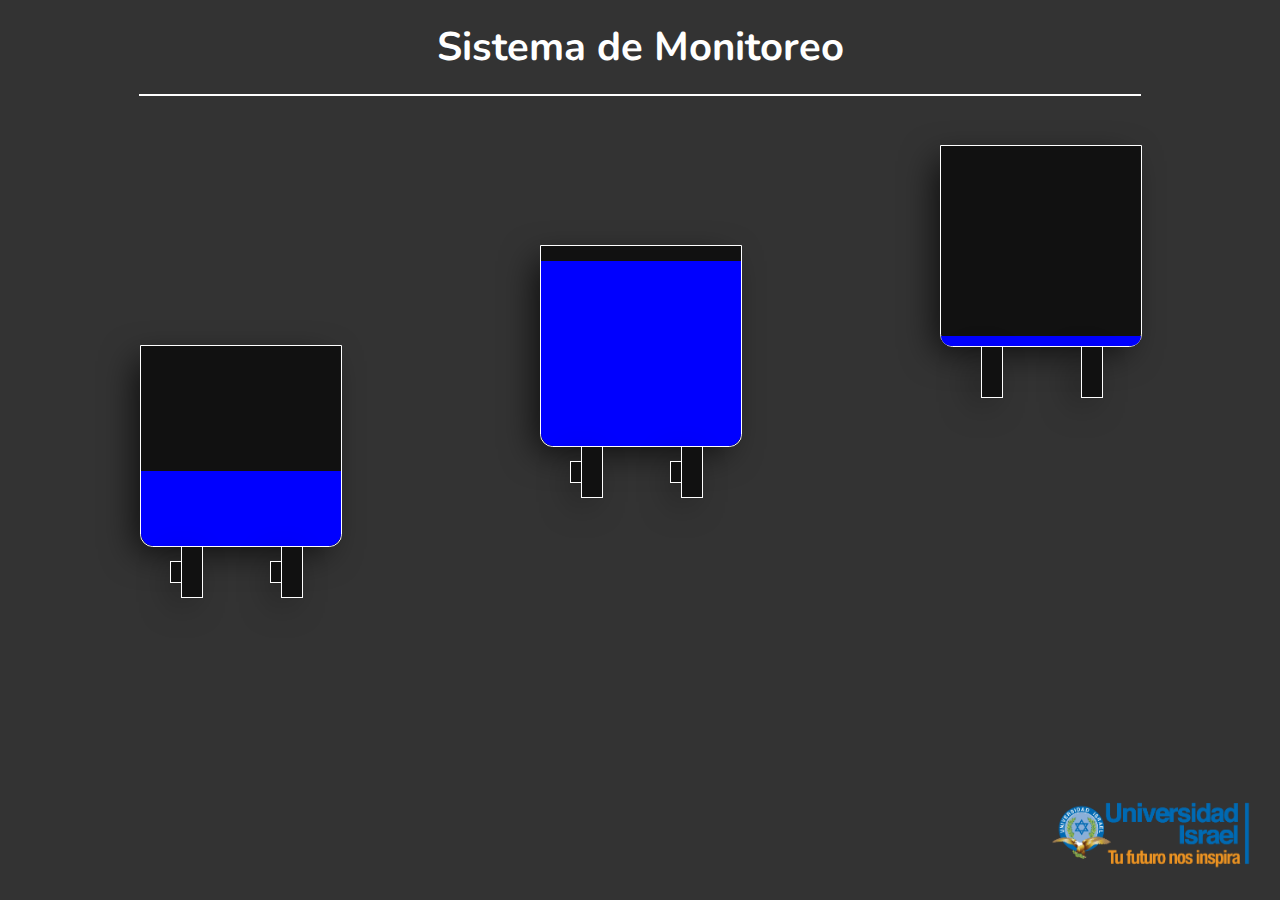
==== index.html @ b58b9644 "actualiza" ====
<!DOCTYPE html>
<html lang="es">
<head>
	<meta charset="UTF-8">
	<title>Sistema de Monitoreo</title>
	<meta http-equiv="X-UA-Compatible" content="IE=edge,chrome=1">    
    <meta name="description" content="Gold & Minerals Consultores">
    <meta name="viewport" content="width=device-width, initial-scale=1, maximum-scale=1, minimum-scale=1">        
    <link rel="stylesheet" href="css/main.css">    
    <link rel="shortcut icon" type="image/x-icon" href="./favicon.ico">
</head>
<body>
	
	<h1>Sistema de Monitoreo</h1>

	<div id="contenido">

		<div class="tanque" style="top: 250px; left: 0px;">
			<div class="contenedor">
				<div class="agua" style="height: 75px;">
					
				</div>
			</div>
			<div class="motores">
				<div class="tubo_v" style="left: 40px;"></div>
				<div class="tubo_h" style="left: 29px; width: 10px; top:15px;"></div>

				<div class="tubo_v" style="left: 140px;"></div>
				<div class="tubo_h" style="left: 129px; width: 10px; top:15px;"></div>
			</div>
		</div>

		<div class="tanque" style="top: 150px; left: 400px;">
			<div class="contenedor">
				<div class="agua" style="height: 185px;">
					
				</div>
			</div>
			<div class="motores">
				<div class="tubo_v" style="left: 40px;"></div>
				<div class="tubo_h" style="left: 29px; width: 10px; top:15px;"></div>

				<div class="tubo_v" style="left: 140px;"></div>
				<div class="tubo_h" style="left: 129px; width: 10px; top:15px;"></div>
			</div>
		</div>

		<div class="tanque" style="top: 50px; left: 800px;">
			<div class="contenedor">
				<div class="agua" style="height: 10px;">
					
				</div>
			</div>
			<div class="motores">
				<div class="tubo_v" style="left: 40px;"></div>
				<div class="tubo_v" style="left: 140px;"></div>				
			</div>
		</div>

	</div>

	<figure id="logo"><img src="img/logo.png" alt=""></figure>
</body>
</html>
---- css/main.css ----
@import url("https://fonts.googleapis.com/css?family=Nunito");
*{padding:0;margin:0;font-family:'Nunito'}a{text-decoration:none}body{background:#333;}body h1{font-size:40px;color:#fff;text-align:center;padding:.5em 0}body #contenido{width:1000px;border:1px solid #fff;position:relative;margin:0 auto;}body #contenido .tanque{background:#111;border:1px solid #fff;border-bottom-left-radius:.8em;border-bottom-right-radius:.8em;position:absolute;width:200px;height:200px;-webkit-box-shadow:-10px 10px 34px -6px rgba(0,0,0,0.75);-moz-box-shadow:-10px 10px 34px -6px rgba(0,0,0,0.75);box-shadow:-10px 10px 34px -6px rgba(0,0,0,0.75);}body #contenido .tanque .contenedor{width:100%;height:100%;position:relative;}body #contenido .tanque .contenedor .agua{background:#00f;bottom:0;left:0;right:0;position:absolute;border-bottom-left-radius:.8em;border-bottom-right-radius:.8em}body #contenido .tanque .motores{width:100%;height:50px;position:relative;}body #contenido .tanque .motores .tubo_v{height:100%;width:20px;border:1px solid #fff;position:absolute;background:#111;-webkit-box-shadow:-10px 10px 34px -6px rgba(0,0,0,0.75);-moz-box-shadow:-10px 10px 34px -6px rgba(0,0,0,0.75);box-shadow:-10px 10px 34px -6px rgba(0,0,0,0.75)}body #contenido .tanque .motores .tubo_h{width:20px;height:20px;border:1px solid #fff;position:absolute;background:#111;-webkit-box-shadow:-10px 10px 34px -6px rgba(0,0,0,0.75);-moz-box-shadow:-10px 10px 34px -6px rgba(0,0,0,0.75);box-shadow:-10px 10px 34px -6px rgba(0,0,0,0.75)}body #logo{width:200px;position:fixed;bottom:20px;right:30px;}body #logo img{width:100%}
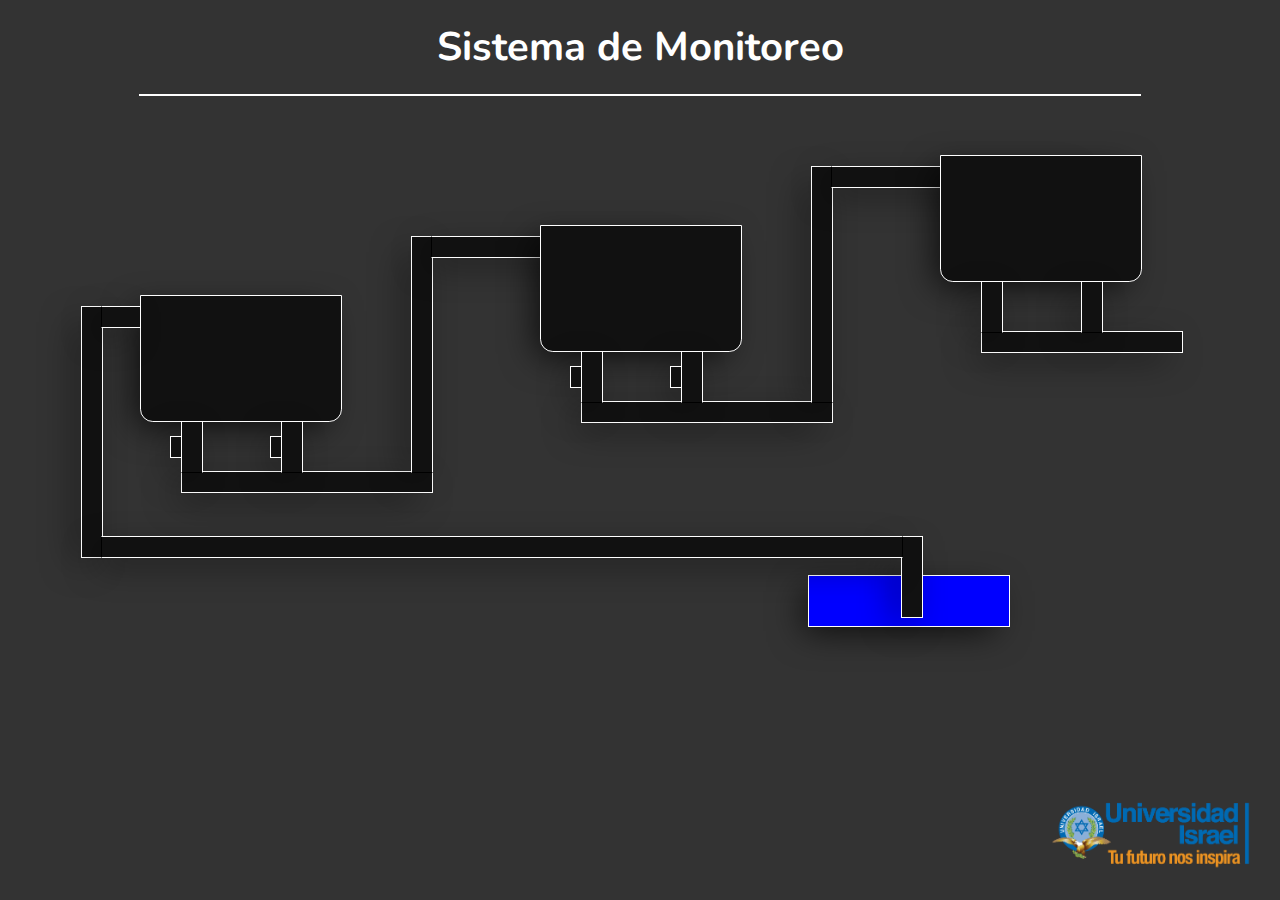
==== commit 985e5a0d: "actualiza" ====
--- a/index.html
+++ b/index.html
@@ -15,50 +15,81 @@
 
 	<div id="contenido">
 
-		<div class="tanque" style="top: 250px; left: 0px;">
+		<div class="tanque" style="top: 480px; left: 668px; height: 50px; border-radius: 0px;">
 			<div class="contenedor">
-				<div class="agua" style="height: 75px;">
+				<div class="agua" style="height: 100%; border-radius: 0px;">
+					
+				</div>
+			</div>
+		</div>
+
+		<div class="tanque" style="top: 200px; left: 0px;">
+			<div class="contenedor">
+				<div class="agua" id="nivel_tanque1">
 					
 				</div>
 			</div>
 			<div class="motores">
-				<div class="tubo_v" style="left: 40px;"></div>
-				<div class="tubo_h" style="left: 29px; width: 10px; top:15px;"></div>
+				<div class="tubo_h" style="left: 40px; width: 250px; top:50px;"></div>
 
-				<div class="tubo_v" style="left: 140px;"></div>
-				<div class="tubo_h" style="left: 129px; width: 10px; top:15px;"></div>
-			</div>
+				<div class="tubo_v" style="left: 40px;  border-bottom: 1px solid #000;"></div>
+				<div class="tubo_h" style="left: 29px; width: 10px; top:15px;" id="tanque1_motor1"></div>
+
+				<div class="tubo_v" style="left: 140px;  border-bottom: 1px solid #000;"></div>
+				<div class="tubo_h" style="left: 129px; width: 10px; top:15px;" id="tanque1_motor2"></div>
+				
+				<div class="tubo_v" style="left: 270px; border-bottom: 1px solid #000; height: 235px; top: -185px;"></div>
+				<div class="tubo_h" style="left: 290px; width: 250px; top:-185px; border-left: 1px solid #000;"></div>
+
+				<div class="tubo_v" style="left: -60px; height: 250px; top: -115px;"></div>
+				<div class="tubo_h" style="left: -40px; width: 38px; top:-115px; border-left: 1px solid #000;"></div>
+				<div class="tubo_v" style="left: 760px; height: 80px; top: 115px;"></div>
+				<div class="tubo_h" style="left: -40px; width: 800px; top:115px; border-left: 1px solid #000; border-right: 1px solid #000;"></div>
+				
+			</div>			
 		</div>
 
-		<div class="tanque" style="top: 150px; left: 400px;">
+		<div class="tanque" style="top: 130px; left: 400px;">
 			<div class="contenedor">
-				<div class="agua" style="height: 185px;">
+				<div class="agua" id="nivel_tanque2">
 					
 				</div>
 			</div>
 			<div class="motores">
-				<div class="tubo_v" style="left: 40px;"></div>
-				<div class="tubo_h" style="left: 29px; width: 10px; top:15px;"></div>
+				<div class="tubo_h" style="left: 40px; width: 250px; top:50px;"></div>
 
-				<div class="tubo_v" style="left: 140px;"></div>
-				<div class="tubo_h" style="left: 129px; width: 10px; top:15px;"></div>
+				<div class="tubo_v" style="left: 40px; border-bottom: 1px solid #000;"></div>
+				<div class="tubo_h" style="left: 29px; width: 10px; top:15px;" id="tanque2_motor1"></div>
+
+				<div class="tubo_v" style="left: 140px; border-bottom: 1px solid #000;"></div>
+				<div class="tubo_h" style="left: 129px; width: 10px; top:15px;" id="tanque2_motor2"></div>
+
+				<div class="tubo_v" style="left: 270px; border-bottom: 1px solid #000; height: 235px; top: -185px;"></div>
+				<div class="tubo_h" style="left: 290px; width: 250px; top:-185px; border-left: 1px solid #000;"></div>
 			</div>
 		</div>
 
-		<div class="tanque" style="top: 50px; left: 800px;">
+		<div class="tanque" style="top: 60px; left: 800px;">
 			<div class="contenedor">
-				<div class="agua" style="height: 10px;">
+				<div class="agua" id="nivel_tanque3">
 					
 				</div>
 			</div>
 			<div class="motores">
-				<div class="tubo_v" style="left: 40px;"></div>
-				<div class="tubo_v" style="left: 140px;"></div>				
+				<div class="tubo_h" style="left: 40px; width: 200px; top:50px;"></div>
+
+				<div class="tubo_v" style="left: 40px; border-bottom: 1px solid #000;"></div>
+				<div class="tubo_v" style="left: 140px; border-bottom: 1px solid #000;"></div>				
 			</div>
 		</div>
 
 	</div>
 
 	<figure id="logo"><img src="img/logo.png" alt=""></figure>
+
+	<script src="//ajax.googleapis.com/ajax/libs/jquery/1.11.2/jquery.min.js"></script>
+    <script>window.jQuery || document.write('<script src="js/vendor/jquery-1.11.2.min.js"><\/script>')</script>
+        
+    <script src="js/main.js"></script>
 </body>
 </html>--- a/css/main.css
+++ b/css/main.css
@@ -1,2 +1,2 @@
 @import url("https://fonts.googleapis.com/css?family=Nunito");
-*{padding:0;margin:0;font-family:'Nunito'}a{text-decoration:none}body{background:#333;}body h1{font-size:40px;color:#fff;text-align:center;padding:.5em 0}body #contenido{width:1000px;border:1px solid #fff;position:relative;margin:0 auto;}body #contenido .tanque{background:#111;border:1px solid #fff;border-bottom-left-radius:.8em;border-bottom-right-radius:.8em;position:absolute;width:200px;height:200px;-webkit-box-shadow:-10px 10px 34px -6px rgba(0,0,0,0.75);-moz-box-shadow:-10px 10px 34px -6px rgba(0,0,0,0.75);box-shadow:-10px 10px 34px -6px rgba(0,0,0,0.75);}body #contenido .tanque .contenedor{width:100%;height:100%;position:relative;}body #contenido .tanque .contenedor .agua{background:#00f;bottom:0;left:0;right:0;position:absolute;border-bottom-left-radius:.8em;border-bottom-right-radius:.8em}body #contenido .tanque .motores{width:100%;height:50px;position:relative;}body #contenido .tanque .motores .tubo_v{height:100%;width:20px;border:1px solid #fff;position:absolute;background:#111;-webkit-box-shadow:-10px 10px 34px -6px rgba(0,0,0,0.75);-moz-box-shadow:-10px 10px 34px -6px rgba(0,0,0,0.75);box-shadow:-10px 10px 34px -6px rgba(0,0,0,0.75)}body #contenido .tanque .motores .tubo_h{width:20px;height:20px;border:1px solid #fff;position:absolute;background:#111;-webkit-box-shadow:-10px 10px 34px -6px rgba(0,0,0,0.75);-moz-box-shadow:-10px 10px 34px -6px rgba(0,0,0,0.75);box-shadow:-10px 10px 34px -6px rgba(0,0,0,0.75)}body #logo{width:200px;position:fixed;bottom:20px;right:30px;}body #logo img{width:100%}+*{padding:0;margin:0;font-family:'Nunito'}a{text-decoration:none}body{background:#333;}body h1{font-size:40px;color:#fff;text-align:center;padding:.5em 0}body #contenido{width:1000px;border:1px solid #fff;position:relative;margin:0 auto;}body #contenido .tanque{background:#111;border:1px solid #fff;border-bottom-left-radius:.8em;border-bottom-right-radius:.8em;position:absolute;width:200px;height:125px;-webkit-box-shadow:-10px 10px 34px -6px rgba(0,0,0,0.75);-moz-box-shadow:-10px 10px 34px -6px rgba(0,0,0,0.75);box-shadow:-10px 10px 34px -6px rgba(0,0,0,0.75);}body #contenido .tanque .contenedor{width:100%;height:100%;position:relative;}body #contenido .tanque .contenedor .agua{background:#00f;bottom:0;left:0;right:0;position:absolute;border-bottom-left-radius:.8em;border-bottom-right-radius:.8em}body #contenido .tanque .motores{width:100%;height:50px;position:relative;}body #contenido .tanque .motores .tubo_v{height:100%;width:20px;border:1px solid #fff;position:absolute;background:#111;-webkit-box-shadow:-10px 10px 34px -6px rgba(0,0,0,0.75);-moz-box-shadow:-10px 10px 34px -6px rgba(0,0,0,0.75);box-shadow:-10px 10px 34px -6px rgba(0,0,0,0.75)}body #contenido .tanque .motores .tubo_h{width:20px;height:20px;border:1px solid #fff;position:absolute;background:#111;-webkit-box-shadow:-10px 10px 34px -6px rgba(0,0,0,0.75);-moz-box-shadow:-10px 10px 34px -6px rgba(0,0,0,0.75);box-shadow:-10px 10px 34px -6px rgba(0,0,0,0.75)}body #contenido .tanque .motores .activo{background:#f00}body #logo{width:200px;position:fixed;bottom:20px;right:30px;}body #logo img{width:100%}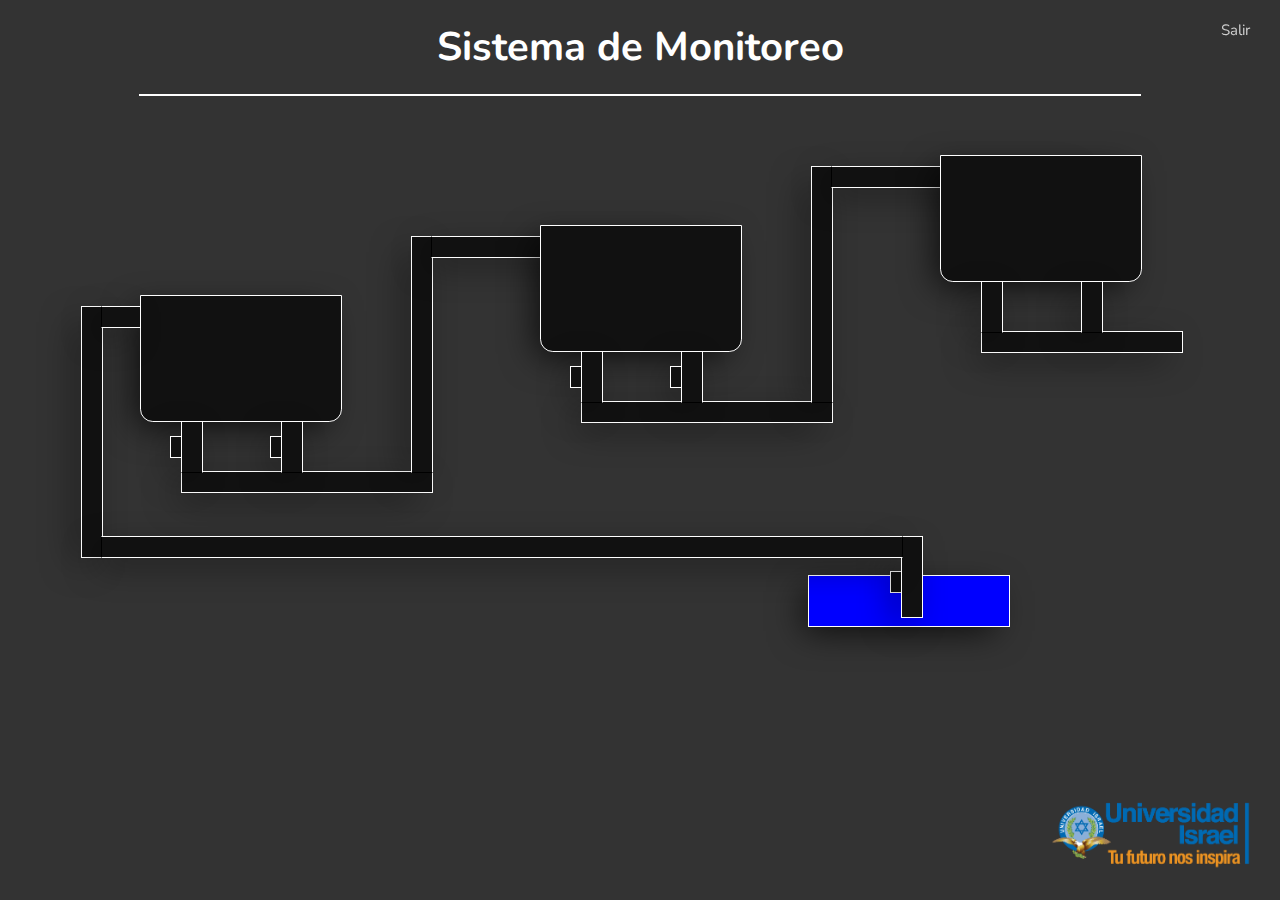
==== commit 12d7f239: "actualiza" ====
--- a/index.html
+++ b/index.html
@@ -12,6 +12,7 @@
 <body>
 	
 	<h1>Sistema de Monitoreo</h1>
+	<a href="#" class="salir" onclick="Salir(); return false;">Salir</a>
 
 	<div id="contenido">
 
@@ -21,6 +22,10 @@
 					
 				</div>
 			</div>
+
+			<div class="motores">
+				<div class="tubo_h" style="left: 81px; width: 10px; top:-55px;" id="pozo_motor"></div>
+			</div>			
 		</div>
 
 		<div class="tanque" style="top: 200px; left: 0px;">
@@ -76,10 +81,11 @@
 				</div>
 			</div>
 			<div class="motores">
-				<div class="tubo_h" style="left: 40px; width: 200px; top:50px;"></div>
+				<div class="tubo_h" style="left: 40px; width: 200px; top:50px;"></div>				
 
 				<div class="tubo_v" style="left: 40px; border-bottom: 1px solid #000;"></div>
-				<div class="tubo_v" style="left: 140px; border-bottom: 1px solid #000;"></div>				
+				<div class="tubo_v" style="left: 140px; border-bottom: 1px solid #000;"></div>
+
 			</div>
 		</div>
 
@@ -91,5 +97,11 @@
     <script>window.jQuery || document.write('<script src="js/vendor/jquery-1.11.2.min.js"><\/script>')</script>
         
     <script src="js/main.js"></script>
+
+    <script>
+    	$(document).ready(function(){
+    		Verifica_Inicio();
+    	})
+    </script>
 </body>
 </html>--- a/css/main.css
+++ b/css/main.css
@@ -1,2 +1,2 @@
 @import url("https://fonts.googleapis.com/css?family=Nunito");
-*{padding:0;margin:0;font-family:'Nunito'}a{text-decoration:none}body{background:#333;}body h1{font-size:40px;color:#fff;text-align:center;padding:.5em 0}body #contenido{width:1000px;border:1px solid #fff;position:relative;margin:0 auto;}body #contenido .tanque{background:#111;border:1px solid #fff;border-bottom-left-radius:.8em;border-bottom-right-radius:.8em;position:absolute;width:200px;height:125px;-webkit-box-shadow:-10px 10px 34px -6px rgba(0,0,0,0.75);-moz-box-shadow:-10px 10px 34px -6px rgba(0,0,0,0.75);box-shadow:-10px 10px 34px -6px rgba(0,0,0,0.75);}body #contenido .tanque .contenedor{width:100%;height:100%;position:relative;}body #contenido .tanque .contenedor .agua{background:#00f;bottom:0;left:0;right:0;position:absolute;border-bottom-left-radius:.8em;border-bottom-right-radius:.8em}body #contenido .tanque .motores{width:100%;height:50px;position:relative;}body #contenido .tanque .motores .tubo_v{height:100%;width:20px;border:1px solid #fff;position:absolute;background:#111;-webkit-box-shadow:-10px 10px 34px -6px rgba(0,0,0,0.75);-moz-box-shadow:-10px 10px 34px -6px rgba(0,0,0,0.75);box-shadow:-10px 10px 34px -6px rgba(0,0,0,0.75)}body #contenido .tanque .motores .tubo_h{width:20px;height:20px;border:1px solid #fff;position:absolute;background:#111;-webkit-box-shadow:-10px 10px 34px -6px rgba(0,0,0,0.75);-moz-box-shadow:-10px 10px 34px -6px rgba(0,0,0,0.75);box-shadow:-10px 10px 34px -6px rgba(0,0,0,0.75)}body #contenido .tanque .motores .activo{background:#f00}body #logo{width:200px;position:fixed;bottom:20px;right:30px;}body #logo img{width:100%}+*{padding:0;margin:0;font-family:'Nunito'}a{text-decoration:none}.salir{position:fixed;color:#cecece;font-size:15px;top:20px;right:30px;transition:all .3s linear}.salir:hover{color:#fff}body{background:#333;}body header{border-bottom:1px solid rgba(0,0,0,0.1);padding:1em 3em .2em 3em;}body header h1,body header a,body header figure{display:inline-block;vertical-align:middle;padding:0}body header a{float:right;font-size:20px;padding:.5em 0 0 0;text-transform:uppercase;transition:all .3s linear;text-decoration:none}body header a:hover{color:#777}body header figure{width:120px;margin:0 2em .6em 0;}body header figure img{width:100%}body h1{font-size:40px;color:#fff;text-align:center;padding:.5em 0}body #login{text-align:center;border:0;}body #login h1,body #login a,body #login figure{display:block}body #login figure{margin:0 auto;width:250px}body #login h1{font-size:25px;padding:1em 0 0 0}body #inicio{width:300px;margin:4em auto 0 auto;padding:1em 2em;}body #inicio input{display:block;width:100%;padding:.5em .7em;border-radius:.3em;border:1px solid rgba(0,0,0,0.3);margin:0 0 .5em 0;background:#fff}body #inicio input[type='submit']{color:#00a;text-transform:uppercase;width:106.5%}body #contenido{width:1000px;border:1px solid #fff;position:relative;margin:0 auto;}body #contenido .tanque{background:#111;border:1px solid #fff;border-bottom-left-radius:.8em;border-bottom-right-radius:.8em;position:absolute;width:200px;height:125px;-webkit-box-shadow:-10px 10px 34px -6px rgba(0,0,0,0.75);-moz-box-shadow:-10px 10px 34px -6px rgba(0,0,0,0.75);box-shadow:-10px 10px 34px -6px rgba(0,0,0,0.75);}body #contenido .tanque .contenedor{width:100%;height:100%;position:relative;}body #contenido .tanque .contenedor .agua{background:#00f;bottom:0;left:0;right:0;position:absolute;border-bottom-left-radius:.8em;border-bottom-right-radius:.8em}body #contenido .tanque .motores{width:100%;height:50px;position:relative;}body #contenido .tanque .motores .tubo_v{height:100%;width:20px;border:1px solid #fff;position:absolute;background:#111;-webkit-box-shadow:-10px 10px 34px -6px rgba(0,0,0,0.75);-moz-box-shadow:-10px 10px 34px -6px rgba(0,0,0,0.75);box-shadow:-10px 10px 34px -6px rgba(0,0,0,0.75)}body #contenido .tanque .motores .tubo_h{width:20px;height:20px;border:1px solid #fff;position:absolute;background:#111;-webkit-box-shadow:-10px 10px 34px -6px rgba(0,0,0,0.75);-moz-box-shadow:-10px 10px 34px -6px rgba(0,0,0,0.75);box-shadow:-10px 10px 34px -6px rgba(0,0,0,0.75)}body #contenido .tanque .motores .activo{background:#f00}body #logo{width:200px;position:fixed;bottom:20px;right:30px;}body #logo img{width:100%}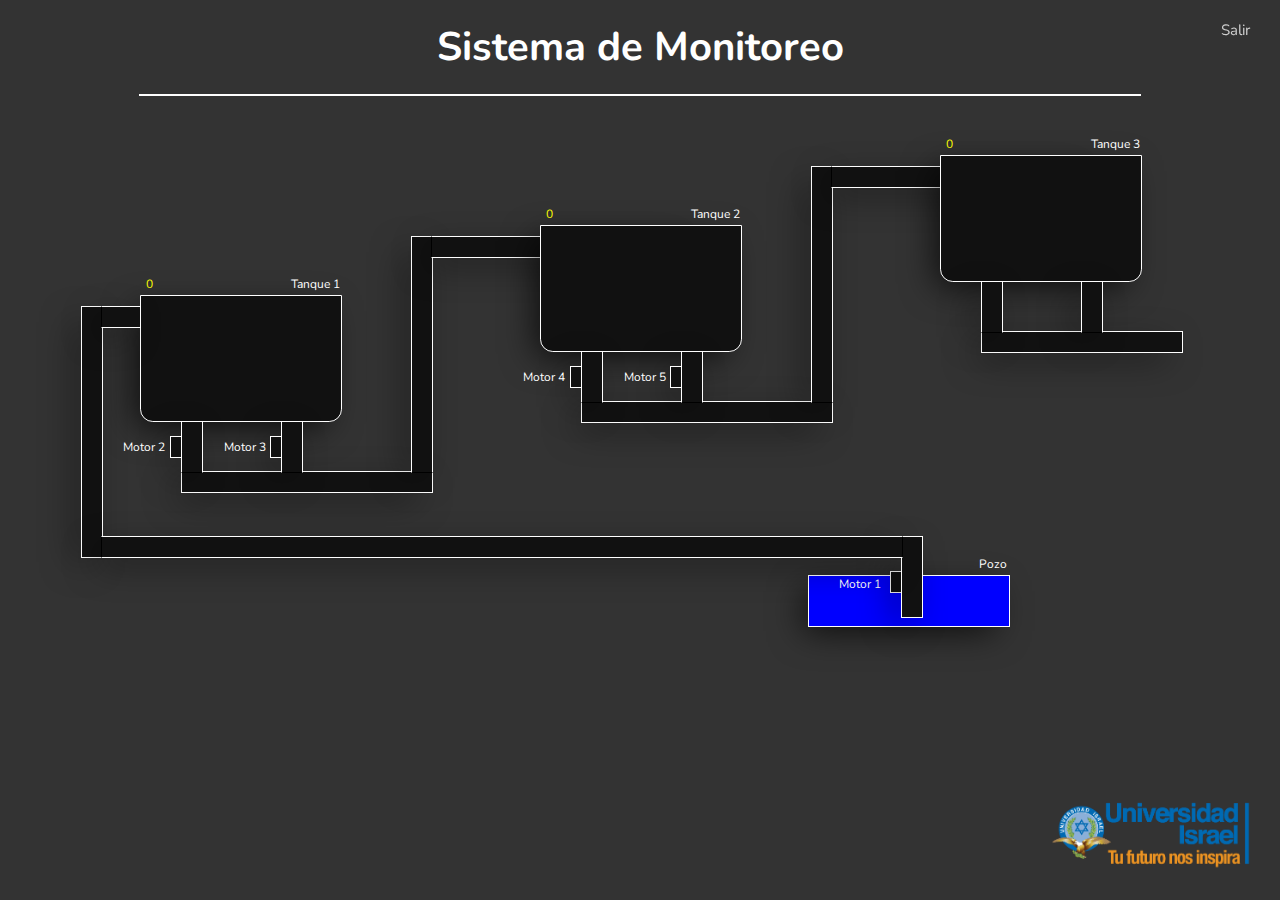
==== commit 99c301d9: "actualiza" ====
--- a/index.html
+++ b/index.html
@@ -25,6 +25,9 @@
 
 			<div class="motores">
 				<div class="tubo_h" style="left: 81px; width: 10px; top:-55px;" id="pozo_motor"></div>
+
+				<p style="top: -70px; left: 170px">Pozo</p>
+				<p style="top: -50px; left: 30px">Motor 1</p>
 			</div>			
 		</div>
 
@@ -50,6 +53,12 @@
 				<div class="tubo_h" style="left: -40px; width: 38px; top:-115px; border-left: 1px solid #000;"></div>
 				<div class="tubo_v" style="left: 760px; height: 80px; top: 115px;"></div>
 				<div class="tubo_h" style="left: -40px; width: 800px; top:115px; border-left: 1px solid #000; border-right: 1px solid #000;"></div>
+
+				<p style="top: -145px; left: 150px">Tanque 1</p>
+				<p style="top: -145px; left: 5px" class="niveles" id="nivel_tanque1_texto">0</p>
+
+				<p style="top: 18px; left: -18px">Motor 2</p>
+				<p style="top: 18px; left: 83px">Motor 3</p>
 				
 			</div>			
 		</div>
@@ -71,6 +80,12 @@
 
 				<div class="tubo_v" style="left: 270px; border-bottom: 1px solid #000; height: 235px; top: -185px;"></div>
 				<div class="tubo_h" style="left: 290px; width: 250px; top:-185px; border-left: 1px solid #000;"></div>
+
+				<p style="top: -145px; left: 150px">Tanque 2</p>
+				<p style="top: -145px; left: 5px" class="niveles" id="nivel_tanque2_texto">0</p>
+
+				<p style="top: 18px; left: -18px">Motor 4</p>
+				<p style="top: 18px; left: 83px">Motor 5</p>
 			</div>
 		</div>
 
@@ -85,6 +100,9 @@
 
 				<div class="tubo_v" style="left: 40px; border-bottom: 1px solid #000;"></div>
 				<div class="tubo_v" style="left: 140px; border-bottom: 1px solid #000;"></div>
+
+				<p style="top: -145px; left: 150px">Tanque 3</p>
+				<p style="top: -145px; left: 5px" class="niveles" id="nivel_tanque3_texto">0</p>
 
 			</div>
 		</div>
--- a/css/main.css
+++ b/css/main.css
@@ -1,2 +1,2 @@
 @import url("https://fonts.googleapis.com/css?family=Nunito");
-*{padding:0;margin:0;font-family:'Nunito'}a{text-decoration:none}.salir{position:fixed;color:#cecece;font-size:15px;top:20px;right:30px;transition:all .3s linear}.salir:hover{color:#fff}body{background:#333;}body header{border-bottom:1px solid rgba(0,0,0,0.1);padding:1em 3em .2em 3em;}body header h1,body header a,body header figure{display:inline-block;vertical-align:middle;padding:0}body header a{float:right;font-size:20px;padding:.5em 0 0 0;text-transform:uppercase;transition:all .3s linear;text-decoration:none}body header a:hover{color:#777}body header figure{width:120px;margin:0 2em .6em 0;}body header figure img{width:100%}body h1{font-size:40px;color:#fff;text-align:center;padding:.5em 0}body #login{text-align:center;border:0;}body #login h1,body #login a,body #login figure{display:block}body #login figure{margin:0 auto;width:250px}body #login h1{font-size:25px;padding:1em 0 0 0}body #inicio{width:300px;margin:4em auto 0 auto;padding:1em 2em;}body #inicio input{display:block;width:100%;padding:.5em .7em;border-radius:.3em;border:1px solid rgba(0,0,0,0.3);margin:0 0 .5em 0;background:#fff}body #inicio input[type='submit']{color:#00a;text-transform:uppercase;width:106.5%}body #contenido{width:1000px;border:1px solid #fff;position:relative;margin:0 auto;}body #contenido .tanque{background:#111;border:1px solid #fff;border-bottom-left-radius:.8em;border-bottom-right-radius:.8em;position:absolute;width:200px;height:125px;-webkit-box-shadow:-10px 10px 34px -6px rgba(0,0,0,0.75);-moz-box-shadow:-10px 10px 34px -6px rgba(0,0,0,0.75);box-shadow:-10px 10px 34px -6px rgba(0,0,0,0.75);}body #contenido .tanque .contenedor{width:100%;height:100%;position:relative;}body #contenido .tanque .contenedor .agua{background:#00f;bottom:0;left:0;right:0;position:absolute;border-bottom-left-radius:.8em;border-bottom-right-radius:.8em}body #contenido .tanque .motores{width:100%;height:50px;position:relative;}body #contenido .tanque .motores .tubo_v{height:100%;width:20px;border:1px solid #fff;position:absolute;background:#111;-webkit-box-shadow:-10px 10px 34px -6px rgba(0,0,0,0.75);-moz-box-shadow:-10px 10px 34px -6px rgba(0,0,0,0.75);box-shadow:-10px 10px 34px -6px rgba(0,0,0,0.75)}body #contenido .tanque .motores .tubo_h{width:20px;height:20px;border:1px solid #fff;position:absolute;background:#111;-webkit-box-shadow:-10px 10px 34px -6px rgba(0,0,0,0.75);-moz-box-shadow:-10px 10px 34px -6px rgba(0,0,0,0.75);box-shadow:-10px 10px 34px -6px rgba(0,0,0,0.75)}body #contenido .tanque .motores .activo{background:#f00}body #logo{width:200px;position:fixed;bottom:20px;right:30px;}body #logo img{width:100%}+*{padding:0;margin:0;font-family:'Nunito'}a{text-decoration:none}.salir{position:fixed;color:#cecece;font-size:15px;top:20px;right:30px;transition:all .3s linear}.salir:hover{color:#fff}body{background:#333;}body header{border-bottom:1px solid rgba(0,0,0,0.1);padding:1em 3em .2em 3em;}body header h1,body header a,body header figure{display:inline-block;vertical-align:middle;padding:0}body header a{float:right;font-size:20px;padding:.5em 0 0 0;text-transform:uppercase;transition:all .3s linear;text-decoration:none}body header a:hover{color:#777}body header figure{width:120px;margin:0 2em .6em 0;}body header figure img{width:100%}body h1{font-size:40px;color:#fff;text-align:center;padding:.5em 0}body #login{text-align:center;border:0;}body #login h1,body #login a,body #login figure{display:block}body #login figure{margin:0 auto;width:250px}body #login h1{font-size:25px;padding:1em 0 0 0}body #inicio{width:300px;margin:4em auto 0 auto;padding:1em 2em;}body #inicio input{display:block;width:100%;padding:.5em .7em;border-radius:.3em;border:1px solid rgba(0,0,0,0.3);margin:0 0 .5em 0;background:#fff}body #inicio input[type='submit']{color:#00a;text-transform:uppercase;width:106.5%}body #contenido{width:1000px;border:1px solid #fff;position:relative;margin:0 auto;}body #contenido .tanque{background:#111;border:1px solid #fff;border-bottom-left-radius:.8em;border-bottom-right-radius:.8em;position:absolute;width:200px;height:125px;-webkit-box-shadow:-10px 10px 34px -6px rgba(0,0,0,0.75);-moz-box-shadow:-10px 10px 34px -6px rgba(0,0,0,0.75);box-shadow:-10px 10px 34px -6px rgba(0,0,0,0.75);}body #contenido .tanque .contenedor{width:100%;height:100%;position:relative;}body #contenido .tanque .contenedor .agua{background:#00f;bottom:0;left:0;right:0;position:absolute;border-bottom-left-radius:.8em;border-bottom-right-radius:.8em}body #contenido .tanque .motores{width:100%;height:50px;position:relative;}body #contenido .tanque .motores p{font-size:12px;color:#fff;position:absolute}body #contenido .tanque .motores .niveles{color:#ff0}body #contenido .tanque .motores .tubo_v{height:100%;width:20px;border:1px solid #fff;position:absolute;background:#111;-webkit-box-shadow:-10px 10px 34px -6px rgba(0,0,0,0.75);-moz-box-shadow:-10px 10px 34px -6px rgba(0,0,0,0.75);box-shadow:-10px 10px 34px -6px rgba(0,0,0,0.75)}body #contenido .tanque .motores .tubo_h{width:20px;height:20px;border:1px solid #fff;position:absolute;background:#111;-webkit-box-shadow:-10px 10px 34px -6px rgba(0,0,0,0.75);-moz-box-shadow:-10px 10px 34px -6px rgba(0,0,0,0.75);box-shadow:-10px 10px 34px -6px rgba(0,0,0,0.75)}body #contenido .tanque .motores .activo{background:#f00}body #logo{width:200px;position:fixed;bottom:20px;right:30px;}body #logo img{width:100%}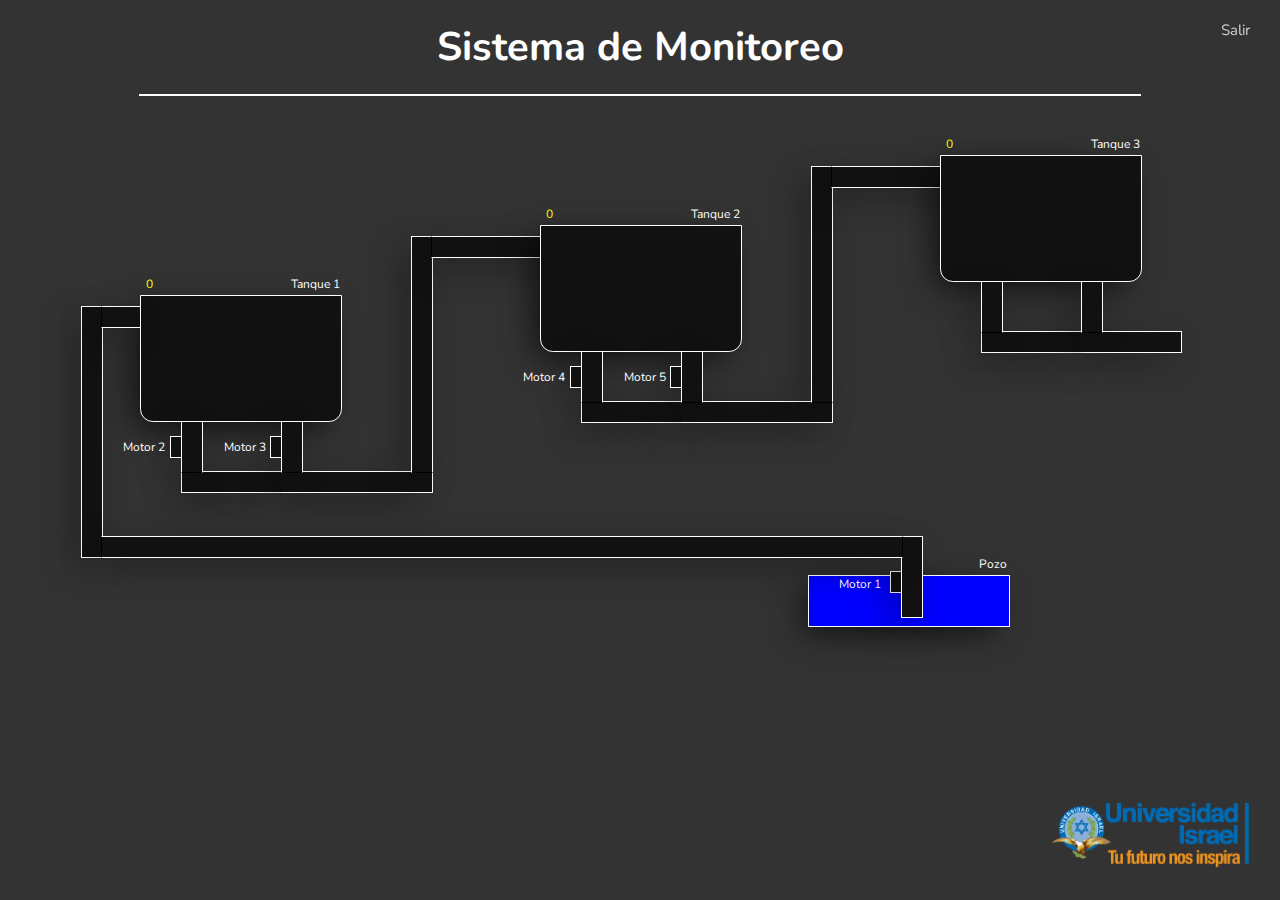
==== commit 15344fcb: "actualiza" ====
--- a/index.html
+++ b/index.html
@@ -38,17 +38,23 @@
 				</div>
 			</div>
 			<div class="motores">
-				<div class="tubo_h" style="left: 40px; width: 250px; top:50px;"></div>
+				<!-- TUBERIA ABAJO -->
+				<div class="tubo_h" style="left: 40px; width: 99px; top:50px; border-right: 0px;"></div>
+				<div class="tubo_h" style="left: 140px; width: 151px; top:50px; border-left: 0px;"></div>
 
+				<!-- TUBERIA Y MOTOR IZQUIERDO -->
 				<div class="tubo_v" style="left: 40px;  border-bottom: 1px solid #000;"></div>
 				<div class="tubo_h" style="left: 29px; width: 10px; top:15px;" id="tanque1_motor1"></div>
 
+				<!-- TUBERIA Y MOTOR DERECHO -->
 				<div class="tubo_v" style="left: 140px;  border-bottom: 1px solid #000;"></div>
 				<div class="tubo_h" style="left: 129px; width: 10px; top:15px;" id="tanque1_motor2"></div>
 				
+				<!-- TUBERIA SUBE Y CONECTA AL TANQUE 2 -->
 				<div class="tubo_v" style="left: 270px; border-bottom: 1px solid #000; height: 235px; top: -185px;"></div>
 				<div class="tubo_h" style="left: 290px; width: 250px; top:-185px; border-left: 1px solid #000;"></div>
 
+				<!-- TUBERIA DESDE EL POZO -->
 				<div class="tubo_v" style="left: -60px; height: 250px; top: -115px;"></div>
 				<div class="tubo_h" style="left: -40px; width: 38px; top:-115px; border-left: 1px solid #000;"></div>
 				<div class="tubo_v" style="left: 760px; height: 80px; top: 115px;"></div>
@@ -70,14 +76,19 @@
 				</div>
 			</div>
 			<div class="motores">
-				<div class="tubo_h" style="left: 40px; width: 250px; top:50px;"></div>
+				<!-- TUBERIA ABAJO -->
+				<div class="tubo_h" style="left: 40px; width: 99px; top:50px; border-right: 0px;"></div>
+				<div class="tubo_h" style="left: 140px; width: 151px; top:50px; border-left: 0px;"></div>
 
+				<!-- TUBERIA Y MOTOR IZQUIERDO -->
 				<div class="tubo_v" style="left: 40px; border-bottom: 1px solid #000;"></div>
 				<div class="tubo_h" style="left: 29px; width: 10px; top:15px;" id="tanque2_motor1"></div>
 
+				<!-- TUBERIA Y MOTOR DERECHO -->
 				<div class="tubo_v" style="left: 140px; border-bottom: 1px solid #000;"></div>
-				<div class="tubo_h" style="left: 129px; width: 10px; top:15px;" id="tanque2_motor2"></div>
+				<div class="tubo_h" style="left: 129px; width: 10px; top:15px;" id="tanque2_motor2"></div>				
 
+				<!-- TUBERIA SUBE Y CONECTA AL TANQUE 3 -->
 				<div class="tubo_v" style="left: 270px; border-bottom: 1px solid #000; height: 235px; top: -185px;"></div>
 				<div class="tubo_h" style="left: 290px; width: 250px; top:-185px; border-left: 1px solid #000;"></div>
 
@@ -96,8 +107,11 @@
 				</div>
 			</div>
 			<div class="motores">
-				<div class="tubo_h" style="left: 40px; width: 200px; top:50px;"></div>				
+				<!-- TUBERIA ABAJO -->
+				<div class="tubo_h" style="left: 40px; width: 99px; top:50px; border-right: 0px;"></div>
+				<div class="tubo_h" style="left: 140px; width: 100px; top:50px; border-left: 0px;"></div>
 
+				<!-- TUBERIAS IZQUIERDA Y DERECHA -->
 				<div class="tubo_v" style="left: 40px; border-bottom: 1px solid #000;"></div>
 				<div class="tubo_v" style="left: 140px; border-bottom: 1px solid #000;"></div>
 
--- a/css/main.css
+++ b/css/main.css
@@ -1,2 +1,2 @@
 @import url("https://fonts.googleapis.com/css?family=Nunito");
-*{padding:0;margin:0;font-family:'Nunito'}a{text-decoration:none}.salir{position:fixed;color:#cecece;font-size:15px;top:20px;right:30px;transition:all .3s linear}.salir:hover{color:#fff}body{background:#333;}body header{border-bottom:1px solid rgba(0,0,0,0.1);padding:1em 3em .2em 3em;}body header h1,body header a,body header figure{display:inline-block;vertical-align:middle;padding:0}body header a{float:right;font-size:20px;padding:.5em 0 0 0;text-transform:uppercase;transition:all .3s linear;text-decoration:none}body header a:hover{color:#777}body header figure{width:120px;margin:0 2em .6em 0;}body header figure img{width:100%}body h1{font-size:40px;color:#fff;text-align:center;padding:.5em 0}body #login{text-align:center;border:0;}body #login h1,body #login a,body #login figure{display:block}body #login figure{margin:0 auto;width:250px}body #login h1{font-size:25px;padding:1em 0 0 0}body #inicio{width:300px;margin:4em auto 0 auto;padding:1em 2em;}body #inicio input{display:block;width:100%;padding:.5em .7em;border-radius:.3em;border:1px solid rgba(0,0,0,0.3);margin:0 0 .5em 0;background:#fff}body #inicio input[type='submit']{color:#00a;text-transform:uppercase;width:106.5%}body #contenido{width:1000px;border:1px solid #fff;position:relative;margin:0 auto;}body #contenido .tanque{background:#111;border:1px solid #fff;border-bottom-left-radius:.8em;border-bottom-right-radius:.8em;position:absolute;width:200px;height:125px;-webkit-box-shadow:-10px 10px 34px -6px rgba(0,0,0,0.75);-moz-box-shadow:-10px 10px 34px -6px rgba(0,0,0,0.75);box-shadow:-10px 10px 34px -6px rgba(0,0,0,0.75);}body #contenido .tanque .contenedor{width:100%;height:100%;position:relative;}body #contenido .tanque .contenedor .agua{background:#00f;bottom:0;left:0;right:0;position:absolute;border-bottom-left-radius:.8em;border-bottom-right-radius:.8em}body #contenido .tanque .motores{width:100%;height:50px;position:relative;}body #contenido .tanque .motores p{font-size:12px;color:#fff;position:absolute}body #contenido .tanque .motores .niveles{color:#ff0}body #contenido .tanque .motores .tubo_v{height:100%;width:20px;border:1px solid #fff;position:absolute;background:#111;-webkit-box-shadow:-10px 10px 34px -6px rgba(0,0,0,0.75);-moz-box-shadow:-10px 10px 34px -6px rgba(0,0,0,0.75);box-shadow:-10px 10px 34px -6px rgba(0,0,0,0.75)}body #contenido .tanque .motores .tubo_h{width:20px;height:20px;border:1px solid #fff;position:absolute;background:#111;-webkit-box-shadow:-10px 10px 34px -6px rgba(0,0,0,0.75);-moz-box-shadow:-10px 10px 34px -6px rgba(0,0,0,0.75);box-shadow:-10px 10px 34px -6px rgba(0,0,0,0.75)}body #contenido .tanque .motores .activo{background:#f00}body #logo{width:200px;position:fixed;bottom:20px;right:30px;}body #logo img{width:100%}+*{padding:0;margin:0;font-family:'Nunito'}a{text-decoration:none}.salir{position:fixed;color:#cecece;font-size:15px;top:20px;right:30px;transition:all .3s linear}.salir:hover{color:#fff}body{background:#333;}body header{border-bottom:1px solid rgba(0,0,0,0.1);padding:1em 3em .2em 3em;}body header h1,body header a,body header figure{display:inline-block;vertical-align:middle;padding:0}body header a{float:right;font-size:20px;padding:.5em 0 0 0;text-transform:uppercase;transition:all .3s linear;text-decoration:none}body header a:hover{color:#777}body header figure{width:120px;margin:0 2em .6em 0;}body header figure img{width:100%}body h1{font-size:40px;color:#fff;text-align:center;padding:.5em 0}body #login{text-align:center;border:0;}body #login h1,body #login a,body #login figure{display:block}body #login figure{margin:0 auto;width:250px}body #login h1{font-size:25px;padding:1em 0 0 0}body #inicio{width:300px;margin:4em auto 0 auto;padding:1em 2em;}body #inicio input{display:block;width:100%;padding:.5em .7em;border-radius:.3em;border:1px solid rgba(0,0,0,0.3);margin:0 0 .5em 0;background:#fff}body #inicio input[type='submit']{color:#00a;text-transform:uppercase;width:106.5%}body #contenido{width:1000px;border:1px solid #fff;position:relative;margin:0 auto;}body #contenido .tanque{background:#111;border:1px solid #fff;border-bottom-left-radius:.8em;border-bottom-right-radius:.8em;position:absolute;width:200px;height:125px;-webkit-box-shadow:-10px 10px 34px -6px rgba(0,0,0,0.75);-moz-box-shadow:-10px 10px 34px -6px rgba(0,0,0,0.75);box-shadow:-10px 10px 34px -6px rgba(0,0,0,0.75);}body #contenido .tanque .contenedor{width:100%;height:100%;position:relative;}body #contenido .tanque .contenedor .agua{background:#00f;bottom:0;left:0;right:0;position:absolute;border-bottom-left-radius:.8em;border-bottom-right-radius:.8em}body #contenido .tanque .motores{width:100%;height:50px;position:relative;}body #contenido .tanque .motores p{font-size:12px;color:#fff;position:absolute}body #contenido .tanque .motores .niveles{color:#ff0}body #contenido .tanque .motores .tubo_v{height:100%;width:20px;border:1px solid #fff;position:absolute;background:#111;-webkit-box-shadow:-10px 10px 34px -6px rgba(0,0,0,0.75);-moz-box-shadow:-10px 10px 34px -6px rgba(0,0,0,0.75);box-shadow:-10px 10px 34px -6px rgba(0,0,0,0.75)}body #contenido .tanque .motores .tubo_h{width:20px;height:20px;border:1px solid #fff;position:absolute;background:#111;-webkit-box-shadow:-10px 10px 34px -6px rgba(0,0,0,0.75);-moz-box-shadow:-10px 10px 34px -6px rgba(0,0,0,0.75);box-shadow:-10px 10px 34px -6px rgba(0,0,0,0.75)}body #contenido .tanque .motores .activo{background:#f00}body #contenido .tanque .motores .fluido{background:#00f}body #logo{width:200px;position:fixed;bottom:20px;right:30px;}body #logo img{width:100%}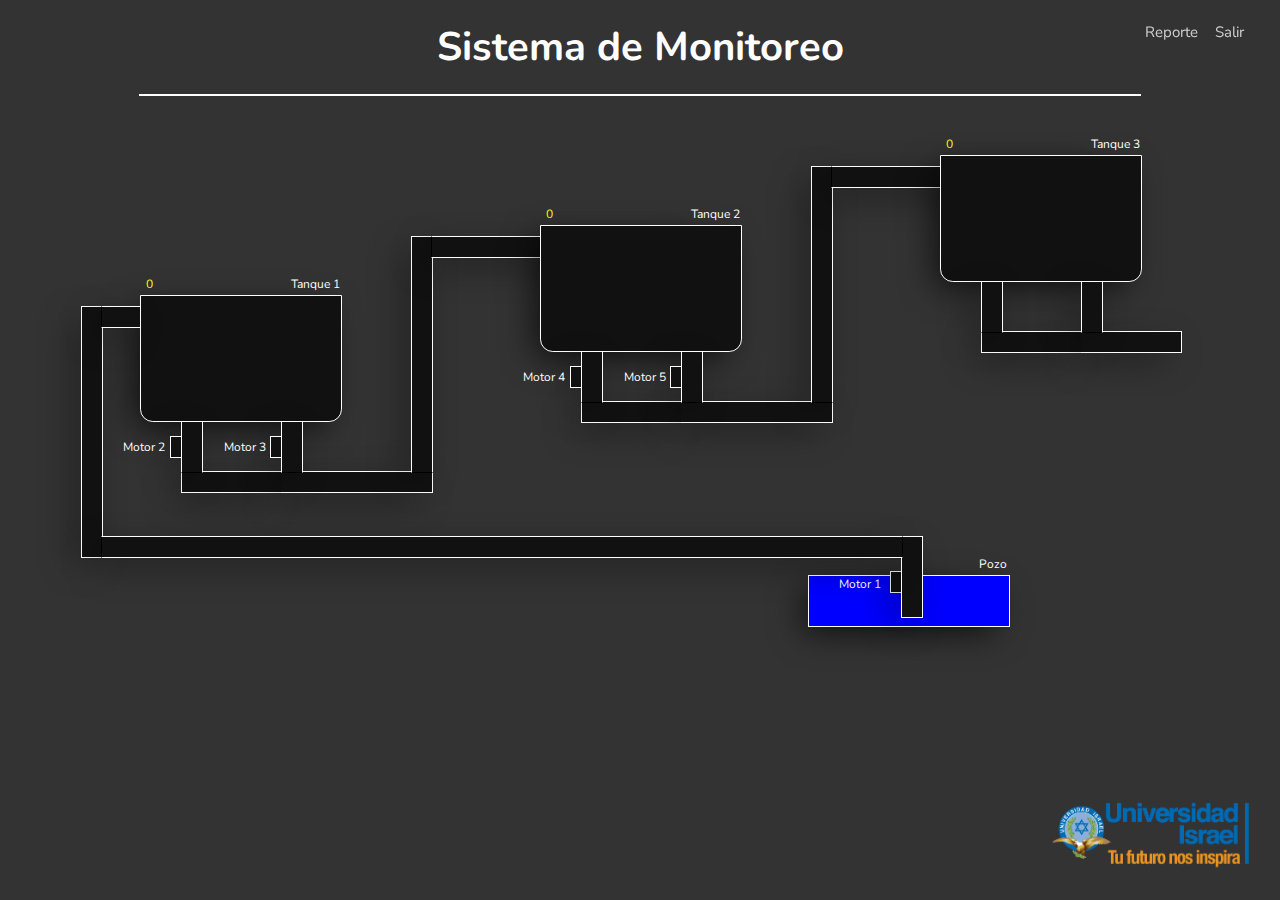
==== commit bb49c2b8: "actualiza" ====
--- a/index.html
+++ b/index.html
@@ -12,7 +12,12 @@
 <body>
 	
 	<h1>Sistema de Monitoreo</h1>
-	<a href="#" class="salir" onclick="Salir(); return false;">Salir</a>
+	
+	<ul class="salir">
+		<li><a href="#" onclick="Reporte(); return false;">Reporte</a></li>
+		<li><a href="#" onclick="Salir(); return false;">Salir</a></li>
+	</ul>
+	
 
 	<div id="contenido">
 
@@ -123,12 +128,33 @@
 
 	</div>
 
+	<div id="grafico">
+		<div class="contenedor">
+			<form id="buscador">
+				<input type="date" id="fecha_inicio">
+				<input type="date" id="fecha_final">
+				<select name="selector_tanque" id="selector_tanque">
+					<option value="1">Tanque 1</option>
+					<option value="2">Tanque 2</option>
+					<option value="3">Tanque 3</option>
+				</select>
+				<input type="submit" value="Buscar">
+				<button id="cerrar_grafico">Cerrar</button>
+			</form>
+
+			<div class="contenedor_grafico">
+				<div id="highchart"></div>
+			</div>
+		</div>
+	</div>
+
 	<figure id="logo"><img src="img/logo.png" alt=""></figure>
 
 	<script src="//ajax.googleapis.com/ajax/libs/jquery/1.11.2/jquery.min.js"></script>
     <script>window.jQuery || document.write('<script src="js/vendor/jquery-1.11.2.min.js"><\/script>')</script>
         
-    <script src="js/main.js"></script>
+	<script src="js/main.js"></script>
+	<script src="js/highcharts.js"></script>
 
     <script>
     	$(document).ready(function(){
--- a/css/main.css
+++ b/css/main.css
@@ -1,2 +1,2 @@
 @import url("https://fonts.googleapis.com/css?family=Nunito");
-*{padding:0;margin:0;font-family:'Nunito'}a{text-decoration:none}.salir{position:fixed;color:#cecece;font-size:15px;top:20px;right:30px;transition:all .3s linear}.salir:hover{color:#fff}body{background:#333;}body header{border-bottom:1px solid rgba(0,0,0,0.1);padding:1em 3em .2em 3em;}body header h1,body header a,body header figure{display:inline-block;vertical-align:middle;padding:0}body header a{float:right;font-size:20px;padding:.5em 0 0 0;text-transform:uppercase;transition:all .3s linear;text-decoration:none}body header a:hover{color:#777}body header figure{width:120px;margin:0 2em .6em 0;}body header figure img{width:100%}body h1{font-size:40px;color:#fff;text-align:center;padding:.5em 0}body #login{text-align:center;border:0;}body #login h1,body #login a,body #login figure{display:block}body #login figure{margin:0 auto;width:250px}body #login h1{font-size:25px;padding:1em 0 0 0}body #inicio{width:300px;margin:4em auto 0 auto;padding:1em 2em;}body #inicio input{display:block;width:100%;padding:.5em .7em;border-radius:.3em;border:1px solid rgba(0,0,0,0.3);margin:0 0 .5em 0;background:#fff}body #inicio input[type='submit']{color:#00a;text-transform:uppercase;width:106.5%}body #contenido{width:1000px;border:1px solid #fff;position:relative;margin:0 auto;}body #contenido .tanque{background:#111;border:1px solid #fff;border-bottom-left-radius:.8em;border-bottom-right-radius:.8em;position:absolute;width:200px;height:125px;-webkit-box-shadow:-10px 10px 34px -6px rgba(0,0,0,0.75);-moz-box-shadow:-10px 10px 34px -6px rgba(0,0,0,0.75);box-shadow:-10px 10px 34px -6px rgba(0,0,0,0.75);}body #contenido .tanque .contenedor{width:100%;height:100%;position:relative;}body #contenido .tanque .contenedor .agua{background:#00f;bottom:0;left:0;right:0;position:absolute;border-bottom-left-radius:.8em;border-bottom-right-radius:.8em}body #contenido .tanque .motores{width:100%;height:50px;position:relative;}body #contenido .tanque .motores p{font-size:12px;color:#fff;position:absolute}body #contenido .tanque .motores .niveles{color:#ff0}body #contenido .tanque .motores .tubo_v{height:100%;width:20px;border:1px solid #fff;position:absolute;background:#111;-webkit-box-shadow:-10px 10px 34px -6px rgba(0,0,0,0.75);-moz-box-shadow:-10px 10px 34px -6px rgba(0,0,0,0.75);box-shadow:-10px 10px 34px -6px rgba(0,0,0,0.75)}body #contenido .tanque .motores .tubo_h{width:20px;height:20px;border:1px solid #fff;position:absolute;background:#111;-webkit-box-shadow:-10px 10px 34px -6px rgba(0,0,0,0.75);-moz-box-shadow:-10px 10px 34px -6px rgba(0,0,0,0.75);box-shadow:-10px 10px 34px -6px rgba(0,0,0,0.75)}body #contenido .tanque .motores .activo{background:#f00}body #contenido .tanque .motores .fluido{background:#00f}body #logo{width:200px;position:fixed;bottom:20px;right:30px;}body #logo img{width:100%}+*{padding:0;margin:0;font-family:'Nunito'}a{text-decoration:none}.salir{position:fixed;top:20px;right:30px;}.salir li{display:inline-block;vertical-align:middle;margin:0 .4em;}.salir li a{color:#cecece;font-size:15px;transition:all .3s linear}.salir li a:hover{color:#fff}body{background:#333;}body header{border-bottom:1px solid rgba(0,0,0,0.1);padding:1em 3em .2em 3em;}body header h1,body header .opciones,body header figure{display:inline-block;vertical-align:middle;padding:0}body header figure{width:120px;margin:0 2em .6em 0;}body header figure img{width:100%}body h1{font-size:40px;color:#fff;text-align:center;padding:.5em 0}body #login{text-align:center;border:0;}body #login h1,body #login a,body #login figure{display:block}body #login figure{margin:0 auto;width:250px}body #login h1{font-size:25px;padding:1em 0 0 0}body #inicio{width:300px;margin:4em auto 0 auto;padding:1em 2em;}body #inicio input{display:block;width:100%;padding:.5em .7em;border-radius:.3em;border:1px solid rgba(0,0,0,0.3);margin:0 0 .5em 0;background:#fff}body #inicio input[type='submit']{color:#00a;text-transform:uppercase;width:106.5%}body #contenido{width:1000px;border:1px solid #fff;position:relative;margin:0 auto;}body #contenido .tanque{background:#111;border:1px solid #fff;border-bottom-left-radius:.8em;border-bottom-right-radius:.8em;position:absolute;width:200px;height:125px;-webkit-box-shadow:-10px 10px 34px -6px rgba(0,0,0,0.75);-moz-box-shadow:-10px 10px 34px -6px rgba(0,0,0,0.75);box-shadow:-10px 10px 34px -6px rgba(0,0,0,0.75);}body #contenido .tanque .contenedor{width:100%;height:100%;position:relative;}body #contenido .tanque .contenedor .agua{background:#00f;bottom:0;left:0;right:0;position:absolute;border-bottom-left-radius:.8em;border-bottom-right-radius:.8em}body #contenido .tanque .motores{width:100%;height:50px;position:relative;}body #contenido .tanque .motores p{font-size:12px;color:#fff;position:absolute}body #contenido .tanque .motores .niveles{color:#ff0}body #contenido .tanque .motores .tubo_v{height:100%;width:20px;border:1px solid #fff;position:absolute;background:#111;-webkit-box-shadow:-10px 10px 34px -6px rgba(0,0,0,0.75);-moz-box-shadow:-10px 10px 34px -6px rgba(0,0,0,0.75);box-shadow:-10px 10px 34px -6px rgba(0,0,0,0.75)}body #contenido .tanque .motores .tubo_h{width:20px;height:20px;border:1px solid #fff;position:absolute;background:#111;-webkit-box-shadow:-10px 10px 34px -6px rgba(0,0,0,0.75);-moz-box-shadow:-10px 10px 34px -6px rgba(0,0,0,0.75);box-shadow:-10px 10px 34px -6px rgba(0,0,0,0.75)}body #contenido .tanque .motores .activo{background:#f00}body #contenido .tanque .motores .fluido{background:#00f}body #logo{width:200px;position:fixed;bottom:20px;right:30px;}body #logo img{width:100%}body #grafico{position:fixed;top:0;left:0;right:0;bottom:0;background:rgba(0,0,0,0.8);display:none;}body #grafico .contenedor{width:900px;margin:3em auto 0 auto;text-align:center;}body #grafico .contenedor #buscador input,body #grafico .contenedor #buscador select,body #grafico .contenedor #buscador button{background:#fff;padding:.4em .8em;border:1px solid rgba(0,0,0,0.5);border-radius:.3em}body #grafico .contenedor #buscador input[type='submit']{background:#00f;color:#fff;cursor:pointer}body #grafico .contenedor #buscador button{background:#999;color:#fff;cursor:pointer}body #grafico .contenedor .contenedor_grafico{width:100%;margin:0;padding:2em 0 0 0;}body #grafico .contenedor .contenedor_grafico #highchart{width:100%;height:400px;margin:0 auto}